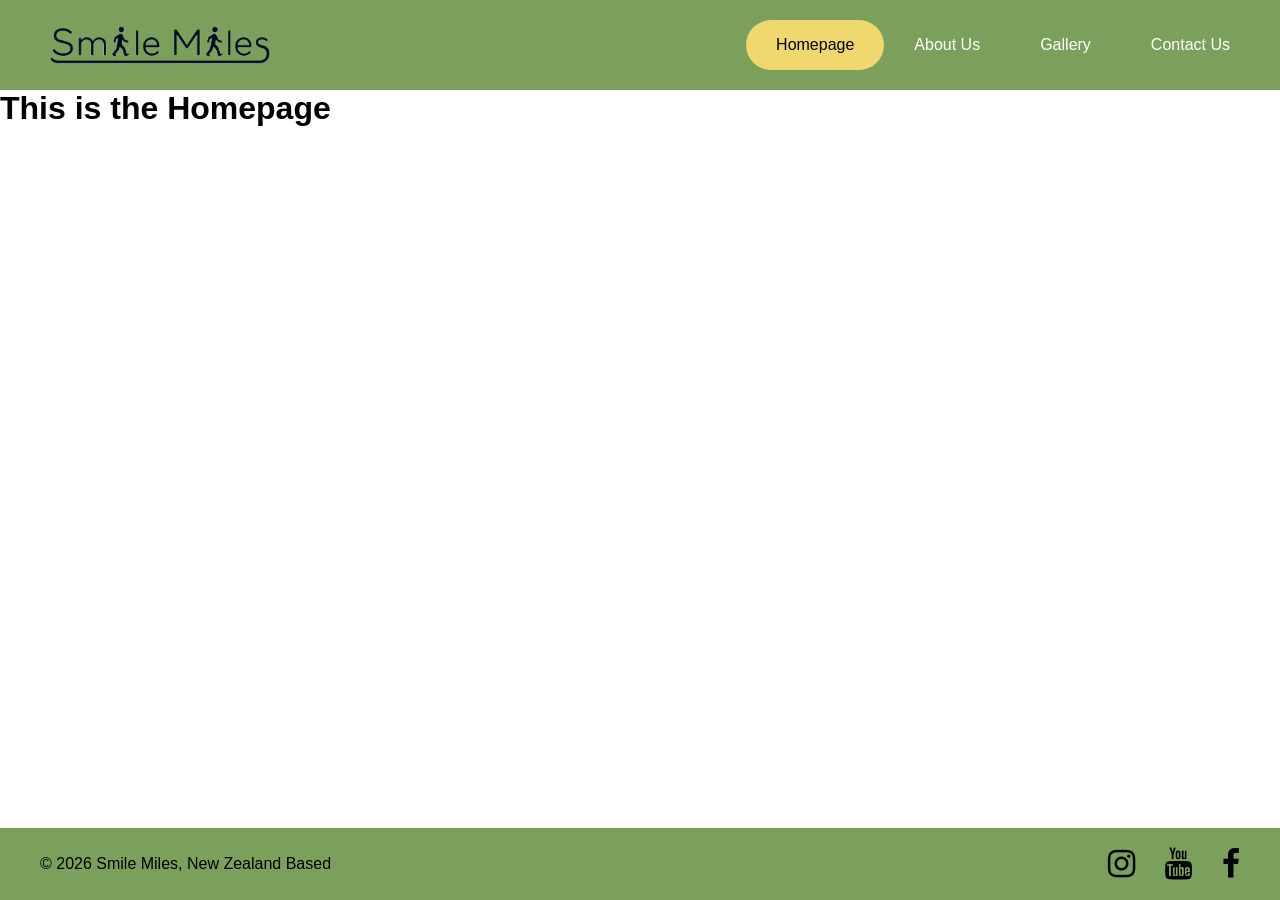
==== index.html @ c0db0f91 "init upload" ====
<!DOCTYPE html>
<html>
<head>
    <link rel="stylesheet" href="css\styles.css">
    <link rel="stylesheet" href="https://cdnjs.cloudflare.com/ajax/libs/font-awesome/4.7.0/css/font-awesome.min.css">    
    <title>Smile Miles</title>
</head>

<body>

    <nav class="navbar">
	    <ul class="sidebar">
		    <li class="no_hover" onclick=hideSidebar()><a><svg xmlns="http://www.w3.org/2000/svg" height="24px" viewBox="0 -960 960 960" width="24px" fill="#04BF59"><path d="m256-200-56-56 224-224-224-224 56-56 224 224 224-224 56 56-224 224 224 224-56 56-224-224-224 224Z"/></svg></a></li>
		    <li><a href="index.html" class="active">Homepage</a></li>
		    <li><a href="about.html">About Us</a></li>
		    <li><a href="gallery.html">Gallery</a></li>
		    <li><a href="contact.html">Contact Us</a></li>	
	    </ul>
	    <ul>
		    <li><a href="index.html" class="logo-link"><img src="images/SmileMilesLogoNoBG.png" alt="Smile Miles Logo"></a></li>
		    <li><a href="index.html" class="active hideOnMobile">Homepage</a></li>
		    <li><a href="about.html" class="hideOnMobile">About Us</a></li>
		    <li><a href="gallery.html" class="hideOnMobile">Gallery</a></li>
		    <li><a href="contact.html" class="hideOnMobile">Contact Us</a></li>
		    <li class="menu-btn no_hover" onclick=showSidebar()><a href="#"><svg xmlns="http://www.w3.org/2000/svg" height="24px" viewBox="0 -960 960 960" width="24px" fill="#04BF59"><path d="M120-240v-80h720v80H120Zm0-200v-80h720v80H120Zm0-200v-80h720v80H120Z"/></svg></a></li>
	    </ul>
	</nav>

    <script>
		function showSidebar(){
			const sidebar = document.querySelector('.sidebar')
			sidebar.style.display = 'flex'
		}
		function hideSidebar(){
			const sidebar = document.querySelector('.sidebar')
			sidebar.style.display = 'none'
		}
	</script>
	
	<main>
		<h1>This is the Homepage</h1>
	</main>

	<footer>
		<div class="footer-container">
			<div class="copyright">
				<p>© 2026 Smile Miles, New Zealand Based</p>
			</div>

			<div class="footer-icons">
				<ul>
					<li><a href="https://www.instagram.com/smilemiles.nz/" target="_blank"><i class="fa fa-instagram fa-2x"></i></a></li>
					<li><a href="https://www.youtube.com/" target="_blank"><i class="fa fa-youtube fa-2x"></i></a></li>
					<li><a href="https://www.facebook.com/" target="_blank"><i class="fa fa-facebook fa-2x"></i></a></li>
				</ul>
			</div>
		</div>
	</footer>

</body>

</html>
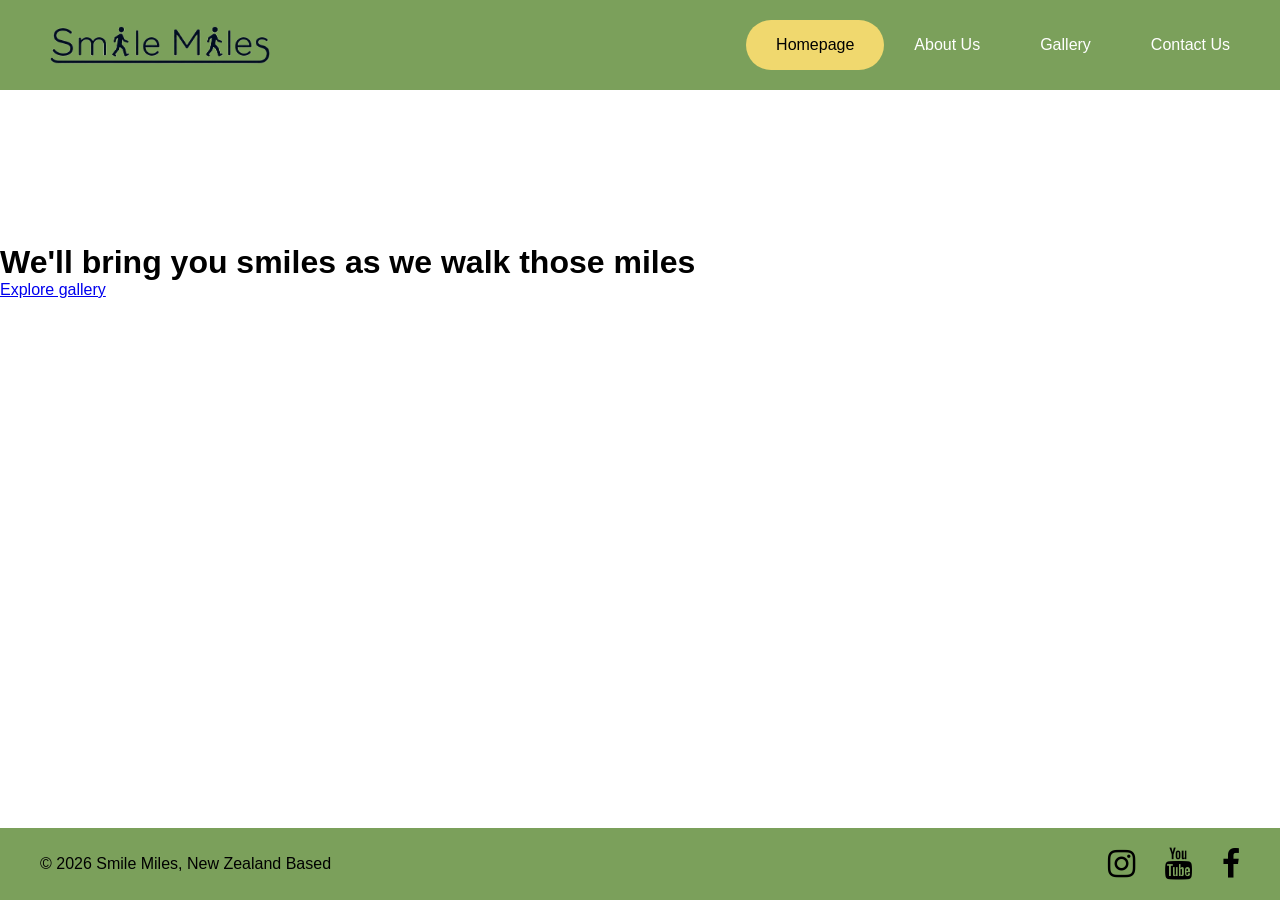
==== commit baeb813d: "Update index.html video plays in background. youtube security policy forces controls to appear at st" ====
--- a/index.html
+++ b/index.html
@@ -37,8 +37,22 @@
 		}
 	</script>
 	
-	<main>
-		<h1>This is the Homepage</h1>
+	<main class="hero">
+		<div class="video-wrapper">
+			<iframe class="montage-vid" 
+				src="https://www.youtube.com/embed/uHUP-8yy6YU?autoplay=1&mute=1&loop=1&playlist=uHUP-8yy6YU&controls=0&disablekb=1&modestbranding=1&showinfo=0&rel=0" 
+				title="YouTube video player" 
+				frameborder="0" 
+				allow="accelerometer; autoplay; clipboard-write; encrypted-media; gyroscope; picture-in-picture; web-share" 
+				referrerpolicy="strict-origin-when-cross-origin">
+			</iframe>
+		</div>
+		<div class="video-overlay">
+			<h1>We'll bring you smiles as we walk those miles</h1>
+			<div class="cta-button">
+					<a href="gallery.html">Explore gallery</a>
+			</div>
+		</div>
 	</main>
 
 	<footer>
@@ -59,4 +73,4 @@
 
 </body>
 
-</html>+</html>
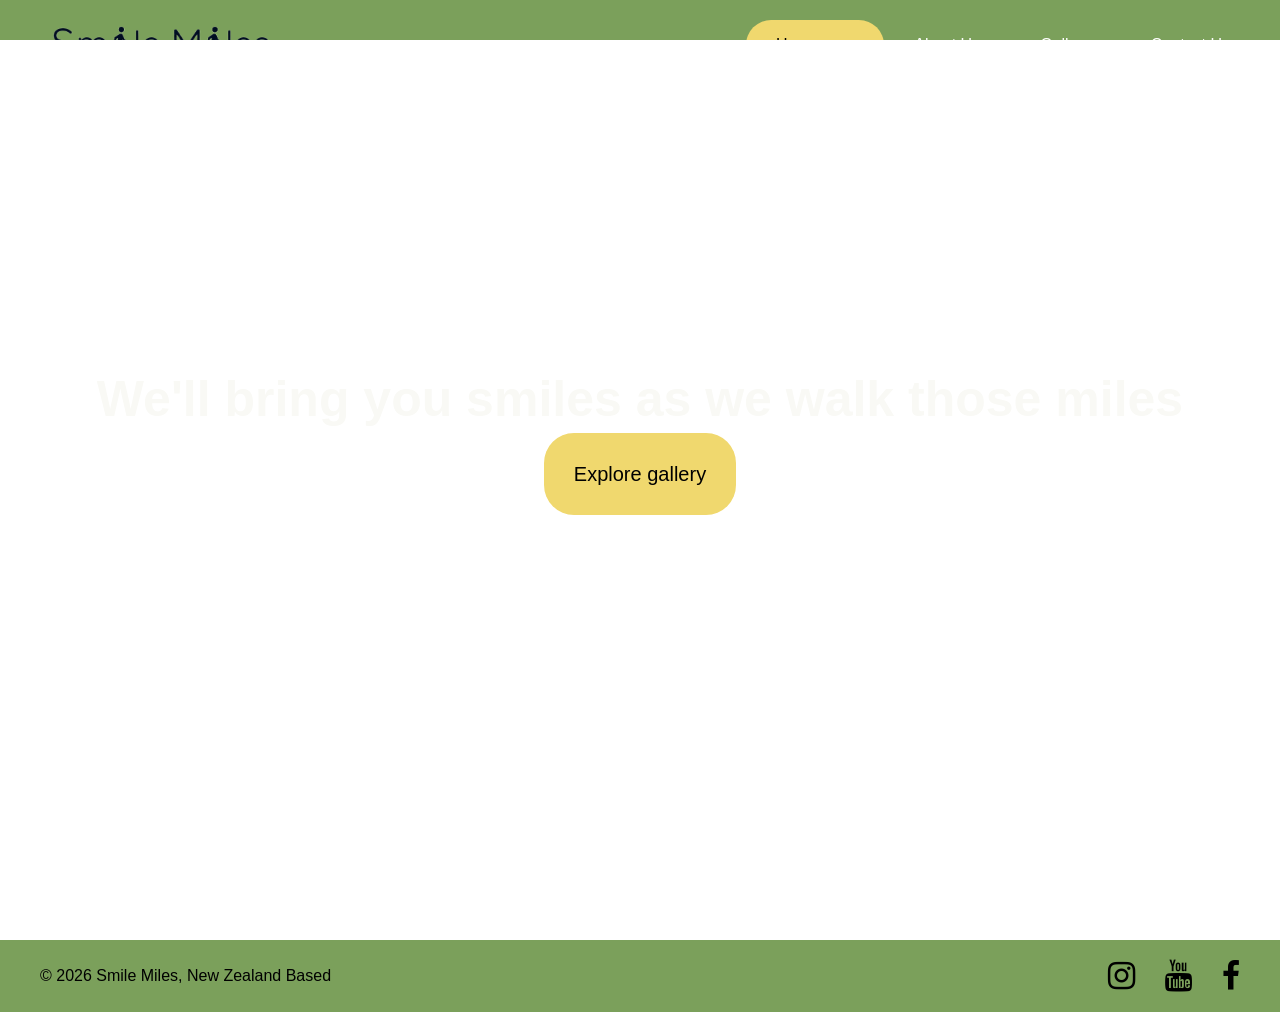
==== commit a3b9ff88: "add links and contact form better" ====
--- a/index.html
+++ b/index.html
@@ -64,8 +64,8 @@
 			<div class="footer-icons">
 				<ul>
 					<li><a href="https://www.instagram.com/smilemiles.nz/" target="_blank"><i class="fa fa-instagram fa-2x"></i></a></li>
-					<li><a href="https://www.youtube.com/" target="_blank"><i class="fa fa-youtube fa-2x"></i></a></li>
-					<li><a href="https://www.facebook.com/" target="_blank"><i class="fa fa-facebook fa-2x"></i></a></li>
+					<li><a href="https://www.youtube.com/@SmileMilesnz" target="_blank"><i class="fa fa-youtube fa-2x"></i></a></li>
+					<li><a href="https://www.facebook.com/people/Smile-Miles/pfbid021s2mwMcpDPcpFDVXm4WzWk1cDmqscbwSM4HaWiB4QHgkBCnLHKyeVmkfkFXwAuJfl/" target="_blank"><i class="fa fa-facebook fa-2x"></i></a></li>
 				</ul>
 			</div>
 		</div>
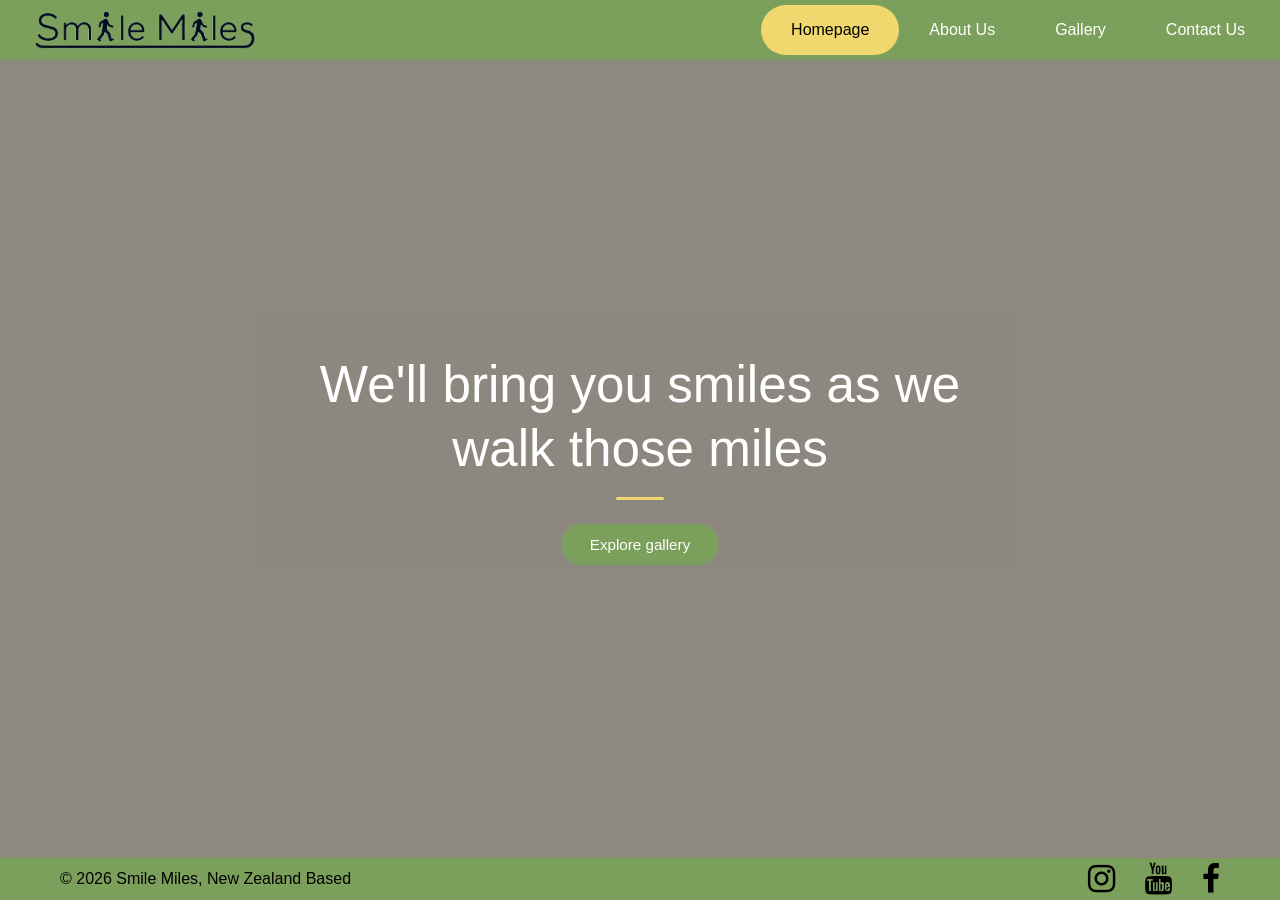
==== commit 5717259b: "gallery and final tweaks" ====
--- a/index.html
+++ b/index.html
@@ -3,7 +3,7 @@
 <head>
     <link rel="stylesheet" href="css\styles.css">
     <link rel="stylesheet" href="https://cdnjs.cloudflare.com/ajax/libs/font-awesome/4.7.0/css/font-awesome.min.css">    
-    <title>Smile Miles</title>
+    <title>Smile Miles – Homepage</title>
 </head>
 
 <body>
@@ -37,7 +37,7 @@
 		}
 	</script>
 	
-	<main class="hero">
+	<main class="home-page">
 		<div class="video-wrapper">
 			<iframe class="montage-vid" 
 				src="https://www.youtube.com/embed/uHUP-8yy6YU?autoplay=1&mute=1&loop=1&playlist=uHUP-8yy6YU&controls=0&disablekb=1&modestbranding=1&showinfo=0&rel=0" 
@@ -48,7 +48,7 @@
 			</iframe>
 		</div>
 		<div class="video-overlay">
-			<h1>We'll bring you smiles as we walk those miles</h1>
+			<h1 class="text-xl">We'll bring you smiles as we walk those miles</h1>
 			<div class="cta-button">
 					<a href="gallery.html">Explore gallery</a>
 			</div>
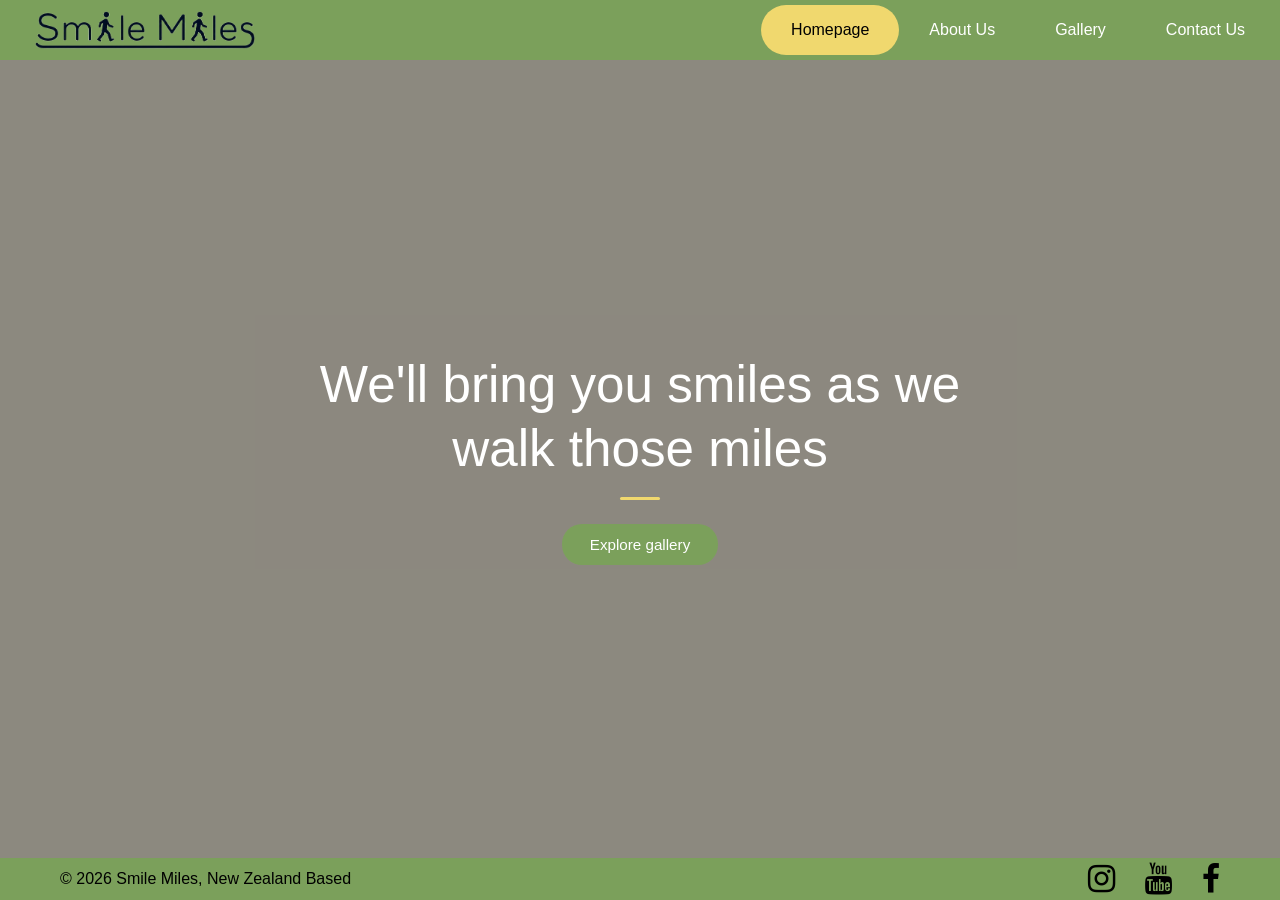
==== commit b5be61b3: "final changes" ====
--- a/index.html
+++ b/index.html
@@ -55,6 +55,8 @@
 		</div>
 	</main>
 
+	<!-- FOOTER -->
+
 	<footer>
 		<div class="footer-container">
 			<div class="copyright">
